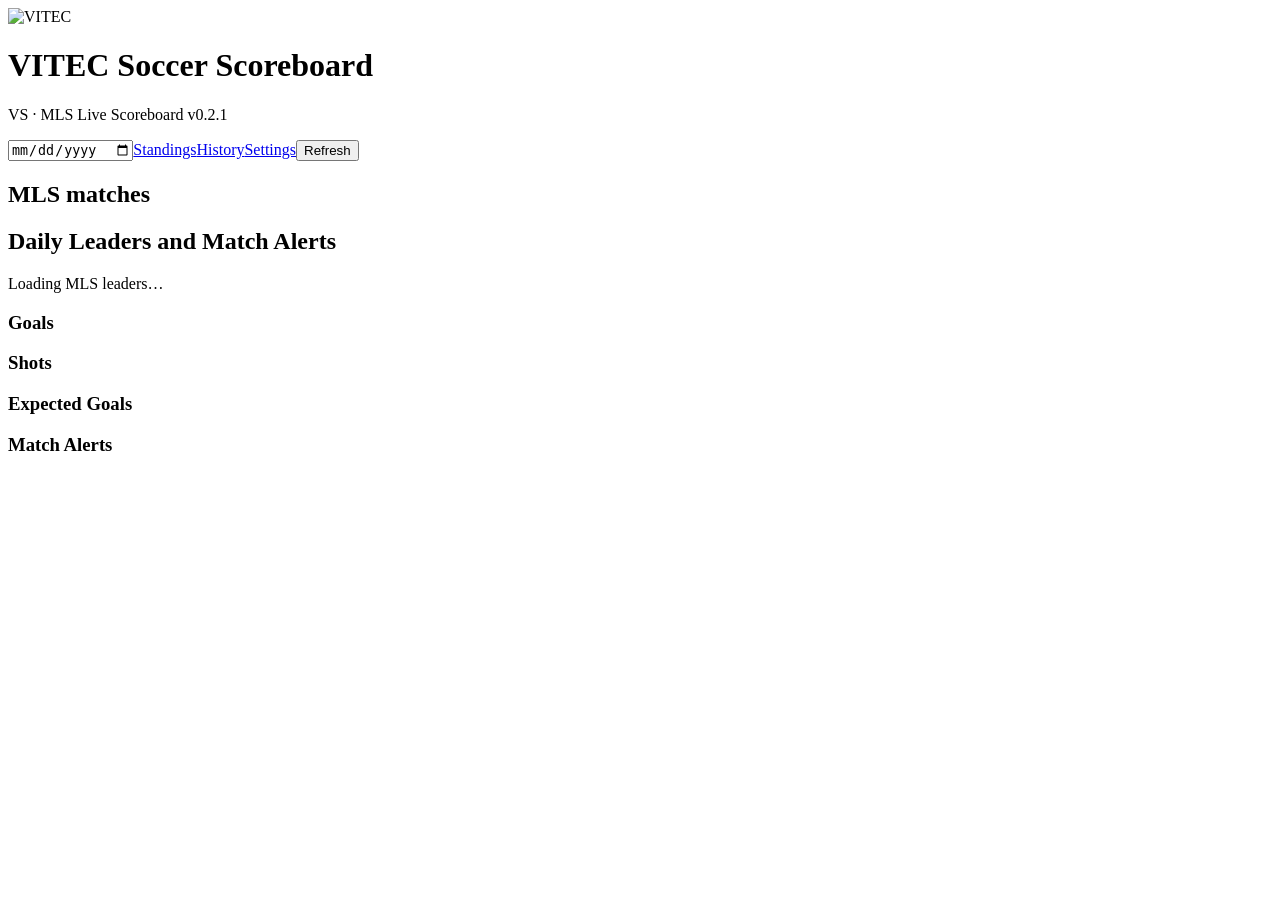
==== src/VS.Web/wwwroot/index.html @ 1ce1c999 "Build and validate Soccer Scoreboard 0.2.1 installer" ====
<!doctype html>
<html lang="en-US">
<head>
  <meta charset="utf-8" />
  <meta name="viewport" content="width=device-width,initial-scale=1" />
  <title>VITEC Soccer Scoreboard</title>
  <link rel="stylesheet" href="/site.css?v=0.2.1" />
</head>
<body>
  <header class="app-header">
    <div><div class="brand-title-row"><img src="/images/vitec-logo.png" alt="VITEC" /><h1>VITEC Soccer Scoreboard</h1></div><p>VS · MLS Live Scoreboard v0.2.1</p></div>
    <div class="header-actions"><input id="matchDate" type="date" /><a href="/standings.html">Standings</a><a href="/history.html">History</a><a href="/setup.html">Settings</a><button id="refresh" type="button">Refresh</button></div>
  </header>
  <main class="page-shell">
    <div class="section-heading-row"><h2 id="matchCount">MLS matches</h2><span id="updated" class="muted"></span></div>
    <section id="matches" class="scoreboard-grid" aria-live="polite"></section>
    <section class="leaders-section"><div class="section-heading-row"><h2>Daily Leaders and Match Alerts</h2><span id="summaryUpdated" class="muted">Loading MLS leaders…</span></div>
      <div class="daily-leaders-grid"><article class="panel"><h3>Goals</h3><div id="goalLeaders" class="leader-list"></div></article><article class="panel"><h3>Shots</h3><div id="shotLeaders" class="leader-list"></div></article><article class="panel"><h3>Expected Goals</h3><div id="xgLeaders" class="leader-list"></div></article><article class="panel"><h3>Match Alerts</h3><div id="matchAlerts" class="leader-list"></div></article></div>
    </section>
  </main>
  <script src="/soccer.js?v=0.2.1"></script>
</body>
</html>
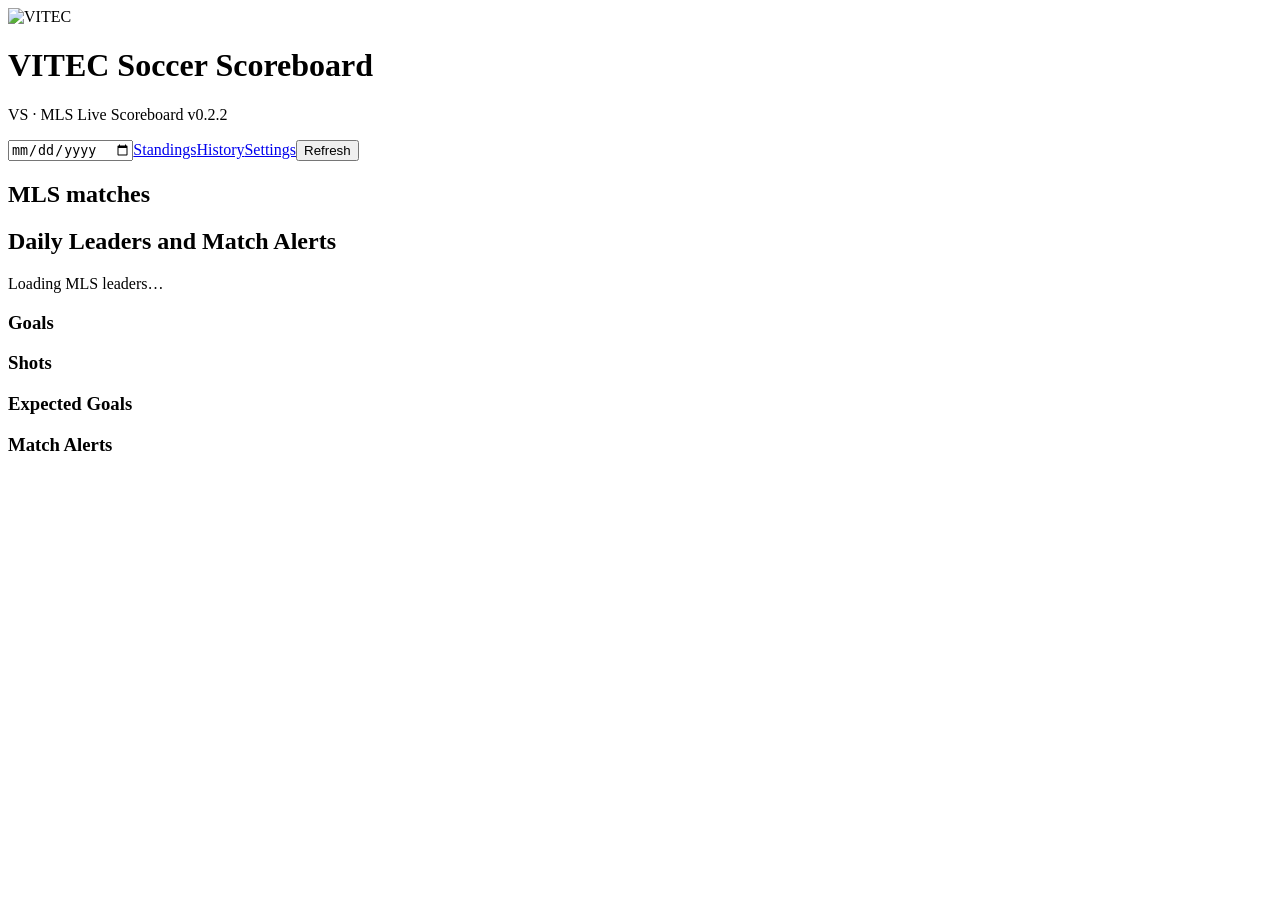
==== commit 0c991287: "Avoid Defender service binary false positive" ====
--- a/src/VS.Web/wwwroot/index.html
+++ b/src/VS.Web/wwwroot/index.html
@@ -4,11 +4,11 @@
   <meta charset="utf-8" />
   <meta name="viewport" content="width=device-width,initial-scale=1" />
   <title>VITEC Soccer Scoreboard</title>
-  <link rel="stylesheet" href="/site.css?v=0.2.1" />
+  <link rel="stylesheet" href="/site.css?v=0.2.2" />
 </head>
 <body>
   <header class="app-header">
-    <div><div class="brand-title-row"><img src="/images/vitec-logo.png" alt="VITEC" /><h1>VITEC Soccer Scoreboard</h1></div><p>VS · MLS Live Scoreboard v0.2.1</p></div>
+    <div><div class="brand-title-row"><img src="/images/vitec-logo.png" alt="VITEC" /><h1>VITEC Soccer Scoreboard</h1></div><p>VS · MLS Live Scoreboard v0.2.2</p></div>
     <div class="header-actions"><input id="matchDate" type="date" /><a href="/standings.html">Standings</a><a href="/history.html">History</a><a href="/setup.html">Settings</a><button id="refresh" type="button">Refresh</button></div>
   </header>
   <main class="page-shell">
@@ -18,6 +18,6 @@
       <div class="daily-leaders-grid"><article class="panel"><h3>Goals</h3><div id="goalLeaders" class="leader-list"></div></article><article class="panel"><h3>Shots</h3><div id="shotLeaders" class="leader-list"></div></article><article class="panel"><h3>Expected Goals</h3><div id="xgLeaders" class="leader-list"></div></article><article class="panel"><h3>Match Alerts</h3><div id="matchAlerts" class="leader-list"></div></article></div>
     </section>
   </main>
-  <script src="/soccer.js?v=0.2.1"></script>
+  <script src="/soccer.js?v=0.2.2"></script>
 </body>
 </html>
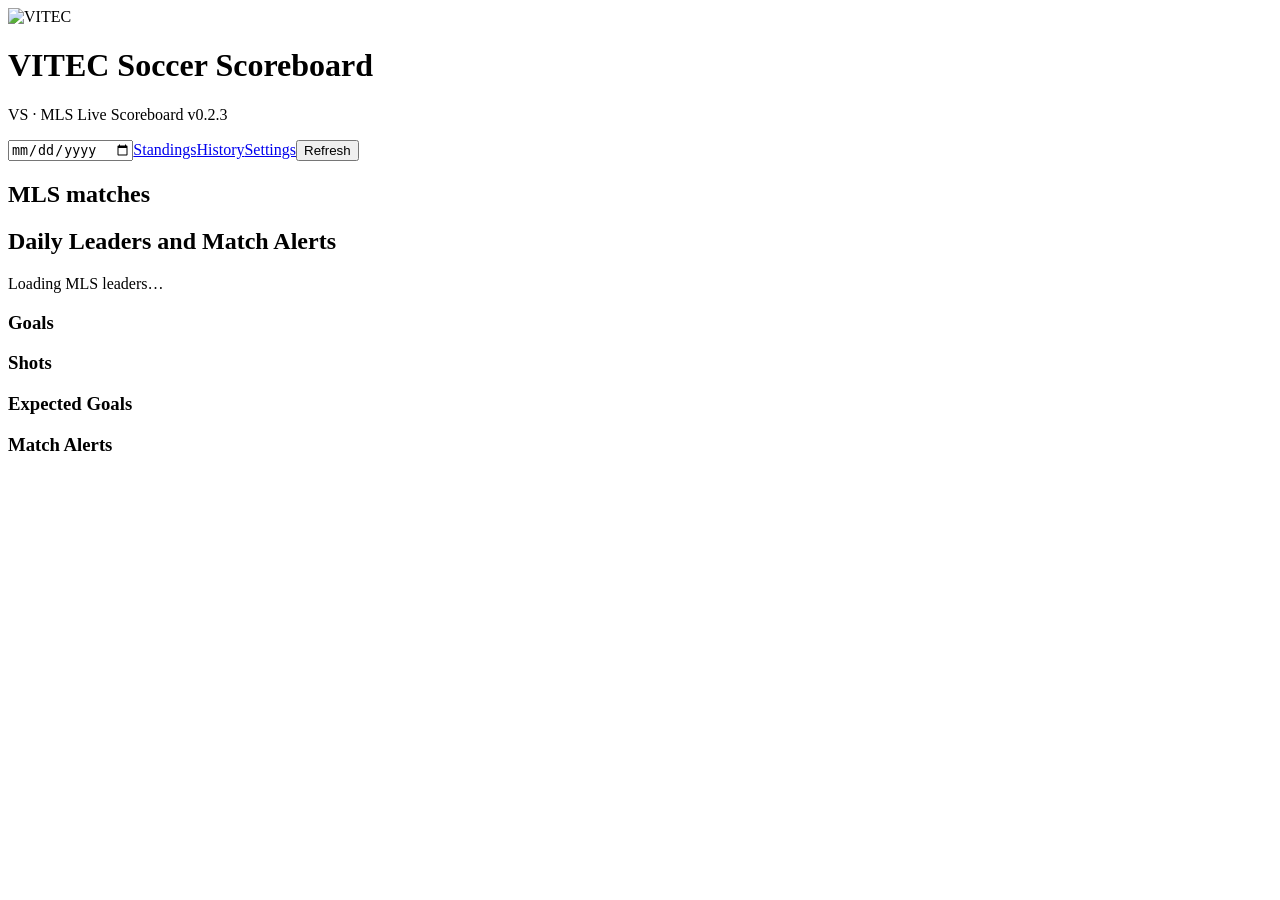
==== commit 3c2e374c: "Improve MLS layouts and add EZ TV DSM push" ====
--- a/src/VS.Web/wwwroot/index.html
+++ b/src/VS.Web/wwwroot/index.html
@@ -4,11 +4,11 @@
   <meta charset="utf-8" />
   <meta name="viewport" content="width=device-width,initial-scale=1" />
   <title>VITEC Soccer Scoreboard</title>
-  <link rel="stylesheet" href="/site.css?v=0.2.2" />
+  <link rel="stylesheet" href="/site.css?v=0.2.3" />
 </head>
 <body>
   <header class="app-header">
-    <div><div class="brand-title-row"><img src="/images/vitec-logo.png" alt="VITEC" /><h1>VITEC Soccer Scoreboard</h1></div><p>VS · MLS Live Scoreboard v0.2.2</p></div>
+    <div><div class="brand-title-row"><img src="/images/vitec-logo.png" alt="VITEC" /><h1>VITEC Soccer Scoreboard</h1></div><p>VS · MLS Live Scoreboard v0.2.3</p></div>
     <div class="header-actions"><input id="matchDate" type="date" /><a href="/standings.html">Standings</a><a href="/history.html">History</a><a href="/setup.html">Settings</a><button id="refresh" type="button">Refresh</button></div>
   </header>
   <main class="page-shell">
@@ -18,6 +18,6 @@
       <div class="daily-leaders-grid"><article class="panel"><h3>Goals</h3><div id="goalLeaders" class="leader-list"></div></article><article class="panel"><h3>Shots</h3><div id="shotLeaders" class="leader-list"></div></article><article class="panel"><h3>Expected Goals</h3><div id="xgLeaders" class="leader-list"></div></article><article class="panel"><h3>Match Alerts</h3><div id="matchAlerts" class="leader-list"></div></article></div>
     </section>
   </main>
-  <script src="/soccer.js?v=0.2.2"></script>
+  <script src="/soccer.js?v=0.2.3"></script>
 </body>
 </html>
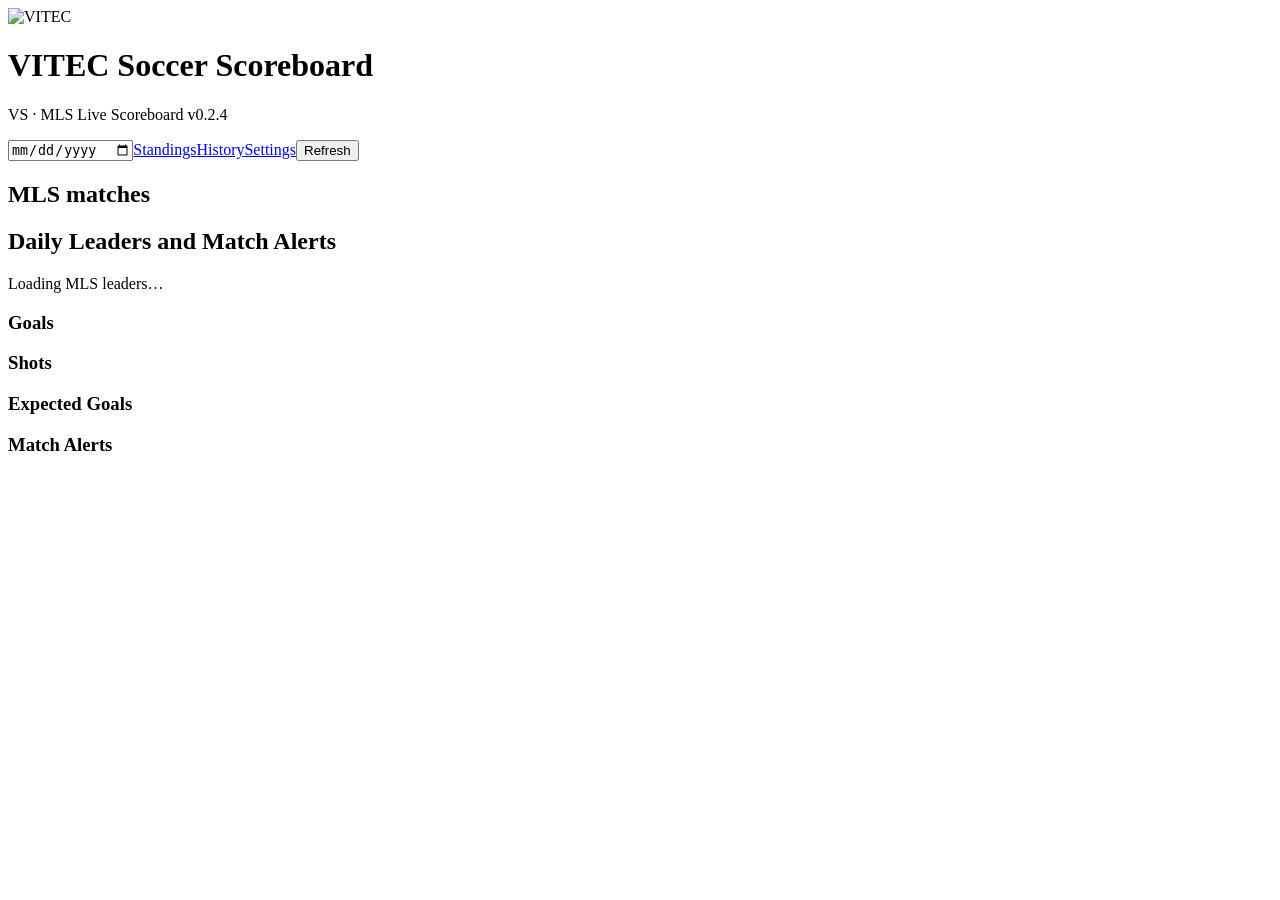
==== commit c0ed6076: "Add per-match DSM feeds and MLS history tools" ====
--- a/src/VS.Web/wwwroot/index.html
+++ b/src/VS.Web/wwwroot/index.html
@@ -4,11 +4,11 @@
   <meta charset="utf-8" />
   <meta name="viewport" content="width=device-width,initial-scale=1" />
   <title>VITEC Soccer Scoreboard</title>
-  <link rel="stylesheet" href="/site.css?v=0.2.3" />
+  <link rel="stylesheet" href="/site.css?v=0.2.4" />
 </head>
 <body>
   <header class="app-header">
-    <div><div class="brand-title-row"><img src="/images/vitec-logo.png" alt="VITEC" /><h1>VITEC Soccer Scoreboard</h1></div><p>VS · MLS Live Scoreboard v0.2.3</p></div>
+    <div><div class="brand-title-row"><img src="/images/vitec-logo.png" alt="VITEC" /><h1>VITEC Soccer Scoreboard</h1></div><p>VS · MLS Live Scoreboard v0.2.4</p></div>
     <div class="header-actions"><input id="matchDate" type="date" /><a href="/standings.html">Standings</a><a href="/history.html">History</a><a href="/setup.html">Settings</a><button id="refresh" type="button">Refresh</button></div>
   </header>
   <main class="page-shell">
@@ -18,6 +18,6 @@
       <div class="daily-leaders-grid"><article class="panel"><h3>Goals</h3><div id="goalLeaders" class="leader-list"></div></article><article class="panel"><h3>Shots</h3><div id="shotLeaders" class="leader-list"></div></article><article class="panel"><h3>Expected Goals</h3><div id="xgLeaders" class="leader-list"></div></article><article class="panel"><h3>Match Alerts</h3><div id="matchAlerts" class="leader-list"></div></article></div>
     </section>
   </main>
-  <script src="/soccer.js?v=0.2.3"></script>
+  <script src="/soccer.js?v=0.2.4"></script>
 </body>
 </html>
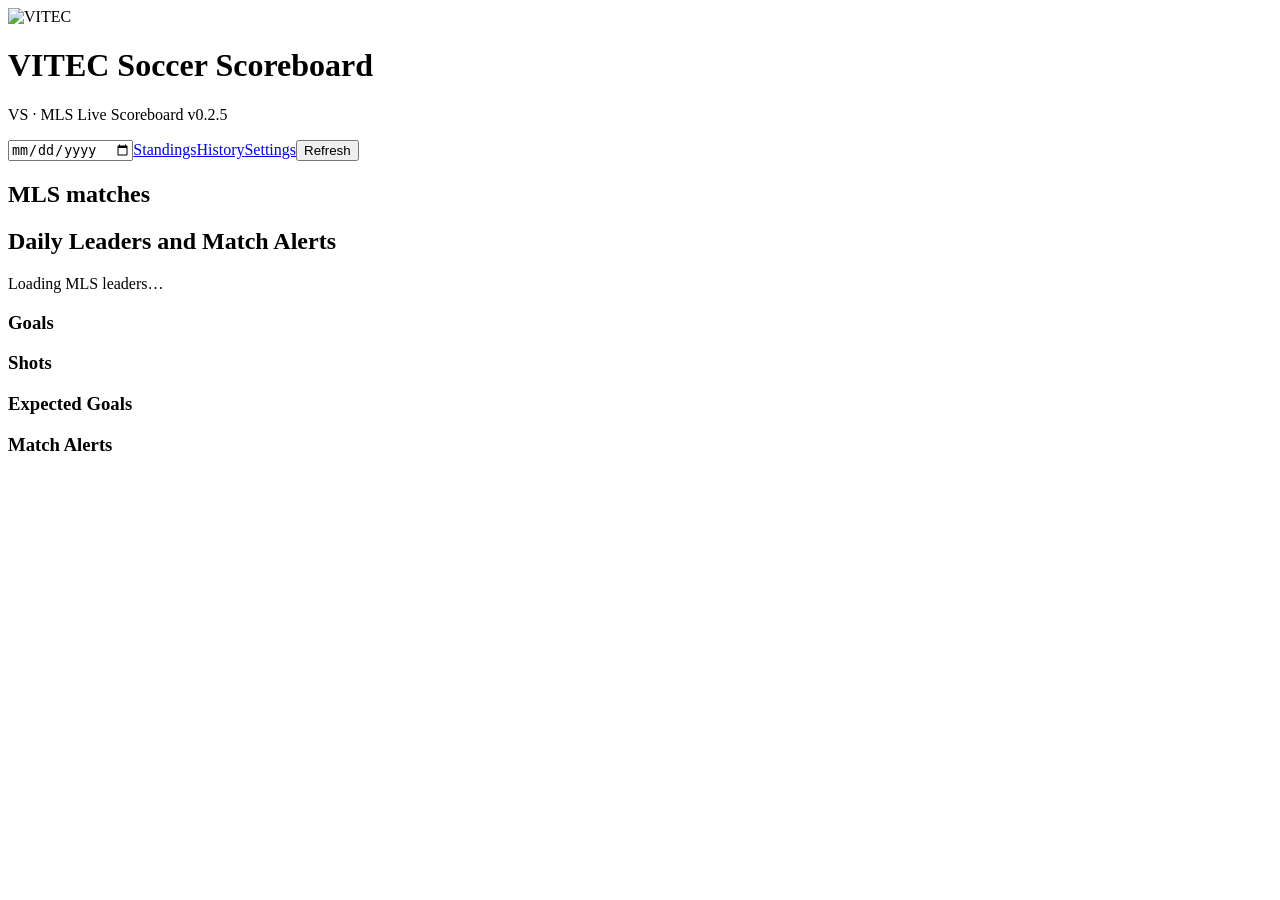
==== commit 986245ba: "Add selectable MLS shot map views" ====
--- a/src/VS.Web/wwwroot/index.html
+++ b/src/VS.Web/wwwroot/index.html
@@ -4,11 +4,11 @@
   <meta charset="utf-8" />
   <meta name="viewport" content="width=device-width,initial-scale=1" />
   <title>VITEC Soccer Scoreboard</title>
-  <link rel="stylesheet" href="/site.css?v=0.2.4" />
+  <link rel="stylesheet" href="/site.css?v=0.2.5" />
 </head>
 <body>
   <header class="app-header">
-    <div><div class="brand-title-row"><img src="/images/vitec-logo.png" alt="VITEC" /><h1>VITEC Soccer Scoreboard</h1></div><p>VS · MLS Live Scoreboard v0.2.4</p></div>
+    <div><div class="brand-title-row"><img src="/images/vitec-logo.png" alt="VITEC" /><h1>VITEC Soccer Scoreboard</h1></div><p>VS · MLS Live Scoreboard v0.2.5</p></div>
     <div class="header-actions"><input id="matchDate" type="date" /><a href="/standings.html">Standings</a><a href="/history.html">History</a><a href="/setup.html">Settings</a><button id="refresh" type="button">Refresh</button></div>
   </header>
   <main class="page-shell">
@@ -18,6 +18,6 @@
       <div class="daily-leaders-grid"><article class="panel"><h3>Goals</h3><div id="goalLeaders" class="leader-list"></div></article><article class="panel"><h3>Shots</h3><div id="shotLeaders" class="leader-list"></div></article><article class="panel"><h3>Expected Goals</h3><div id="xgLeaders" class="leader-list"></div></article><article class="panel"><h3>Match Alerts</h3><div id="matchAlerts" class="leader-list"></div></article></div>
     </section>
   </main>
-  <script src="/soccer.js?v=0.2.4"></script>
+  <script src="/soccer.js?v=0.2.5"></script>
 </body>
 </html>
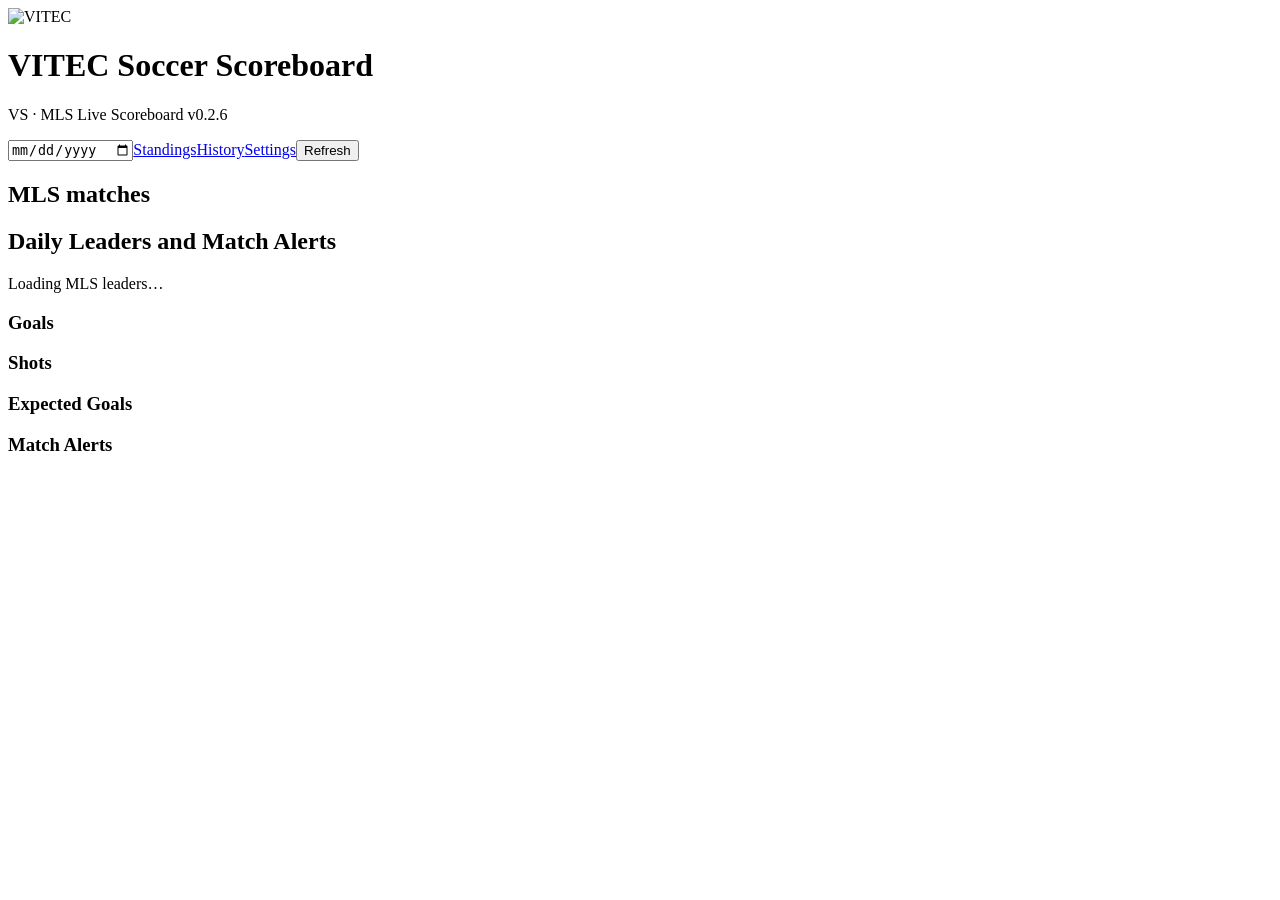
==== commit 6c425e6e: "Add selectable soccer field backgrounds" ====
--- a/src/VS.Web/wwwroot/index.html
+++ b/src/VS.Web/wwwroot/index.html
@@ -4,11 +4,11 @@
   <meta charset="utf-8" />
   <meta name="viewport" content="width=device-width,initial-scale=1" />
   <title>VITEC Soccer Scoreboard</title>
-  <link rel="stylesheet" href="/site.css?v=0.2.5" />
+  <link rel="stylesheet" href="/site.css?v=0.2.6" />
 </head>
 <body>
   <header class="app-header">
-    <div><div class="brand-title-row"><img src="/images/vitec-logo.png" alt="VITEC" /><h1>VITEC Soccer Scoreboard</h1></div><p>VS · MLS Live Scoreboard v0.2.5</p></div>
+    <div><div class="brand-title-row"><img src="/images/vitec-logo.png" alt="VITEC" /><h1>VITEC Soccer Scoreboard</h1></div><p>VS · MLS Live Scoreboard v0.2.6</p></div>
     <div class="header-actions"><input id="matchDate" type="date" /><a href="/standings.html">Standings</a><a href="/history.html">History</a><a href="/setup.html">Settings</a><button id="refresh" type="button">Refresh</button></div>
   </header>
   <main class="page-shell">
@@ -18,6 +18,6 @@
       <div class="daily-leaders-grid"><article class="panel"><h3>Goals</h3><div id="goalLeaders" class="leader-list"></div></article><article class="panel"><h3>Shots</h3><div id="shotLeaders" class="leader-list"></div></article><article class="panel"><h3>Expected Goals</h3><div id="xgLeaders" class="leader-list"></div></article><article class="panel"><h3>Match Alerts</h3><div id="matchAlerts" class="leader-list"></div></article></div>
     </section>
   </main>
-  <script src="/soccer.js?v=0.2.5"></script>
+  <script src="/soccer.js?v=0.2.6"></script>
 </body>
 </html>
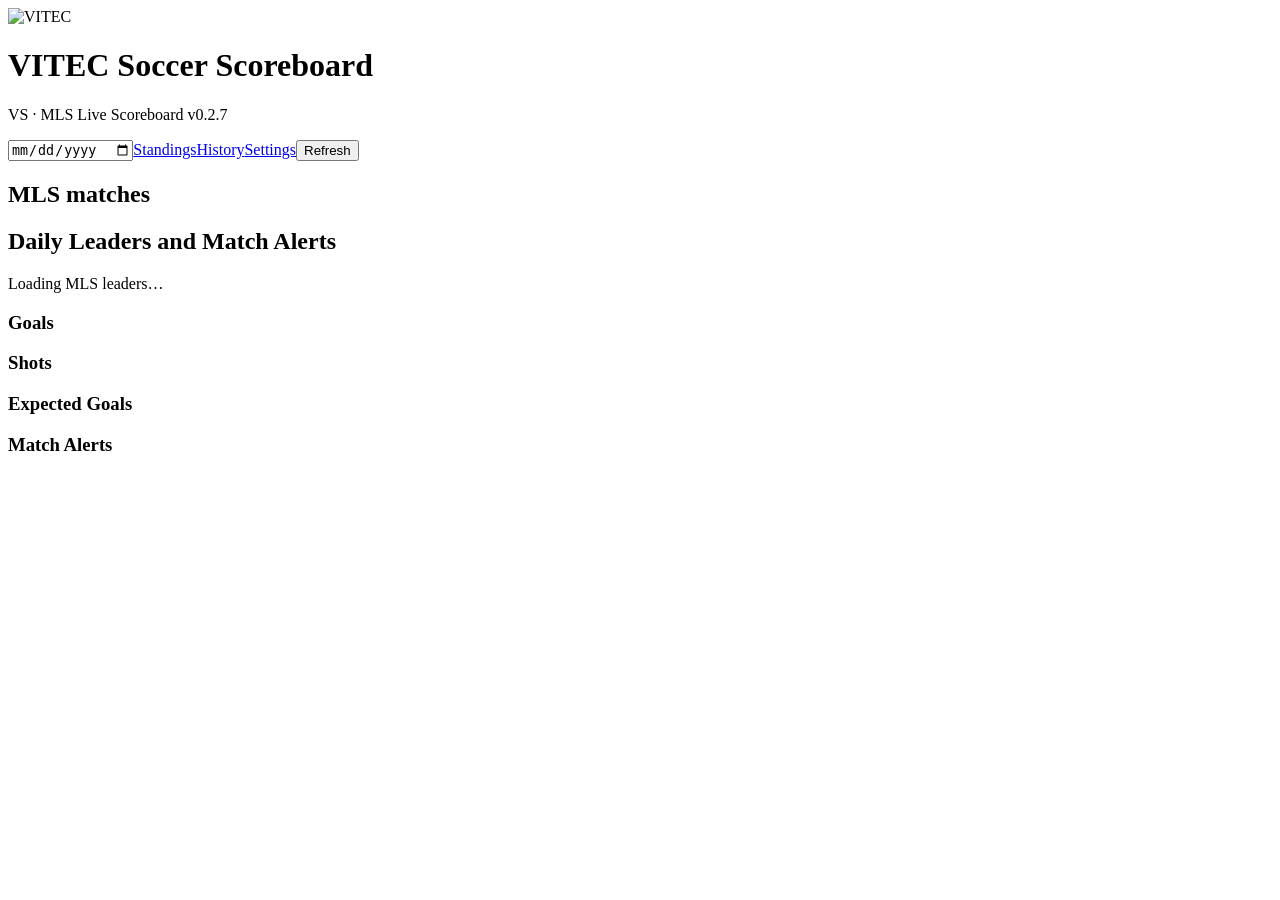
==== commit a0ae8e08: "Add configurable match conditions and local player headshots" ====
--- a/src/VS.Web/wwwroot/index.html
+++ b/src/VS.Web/wwwroot/index.html
@@ -4,11 +4,11 @@
   <meta charset="utf-8" />
   <meta name="viewport" content="width=device-width,initial-scale=1" />
   <title>VITEC Soccer Scoreboard</title>
-  <link rel="stylesheet" href="/site.css?v=0.2.6" />
+  <link rel="stylesheet" href="/site.css?v=0.2.7" />
 </head>
 <body>
   <header class="app-header">
-    <div><div class="brand-title-row"><img src="/images/vitec-logo.png" alt="VITEC" /><h1>VITEC Soccer Scoreboard</h1></div><p>VS · MLS Live Scoreboard v0.2.6</p></div>
+    <div><div class="brand-title-row"><img src="/images/vitec-logo.png" alt="VITEC" /><h1>VITEC Soccer Scoreboard</h1></div><p>VS · MLS Live Scoreboard v0.2.7</p></div>
     <div class="header-actions"><input id="matchDate" type="date" /><a href="/standings.html">Standings</a><a href="/history.html">History</a><a href="/setup.html">Settings</a><button id="refresh" type="button">Refresh</button></div>
   </header>
   <main class="page-shell">
@@ -18,6 +18,6 @@
       <div class="daily-leaders-grid"><article class="panel"><h3>Goals</h3><div id="goalLeaders" class="leader-list"></div></article><article class="panel"><h3>Shots</h3><div id="shotLeaders" class="leader-list"></div></article><article class="panel"><h3>Expected Goals</h3><div id="xgLeaders" class="leader-list"></div></article><article class="panel"><h3>Match Alerts</h3><div id="matchAlerts" class="leader-list"></div></article></div>
     </section>
   </main>
-  <script src="/soccer.js?v=0.2.6"></script>
+  <script src="/soccer.js?v=0.2.7"></script>
 </body>
 </html>
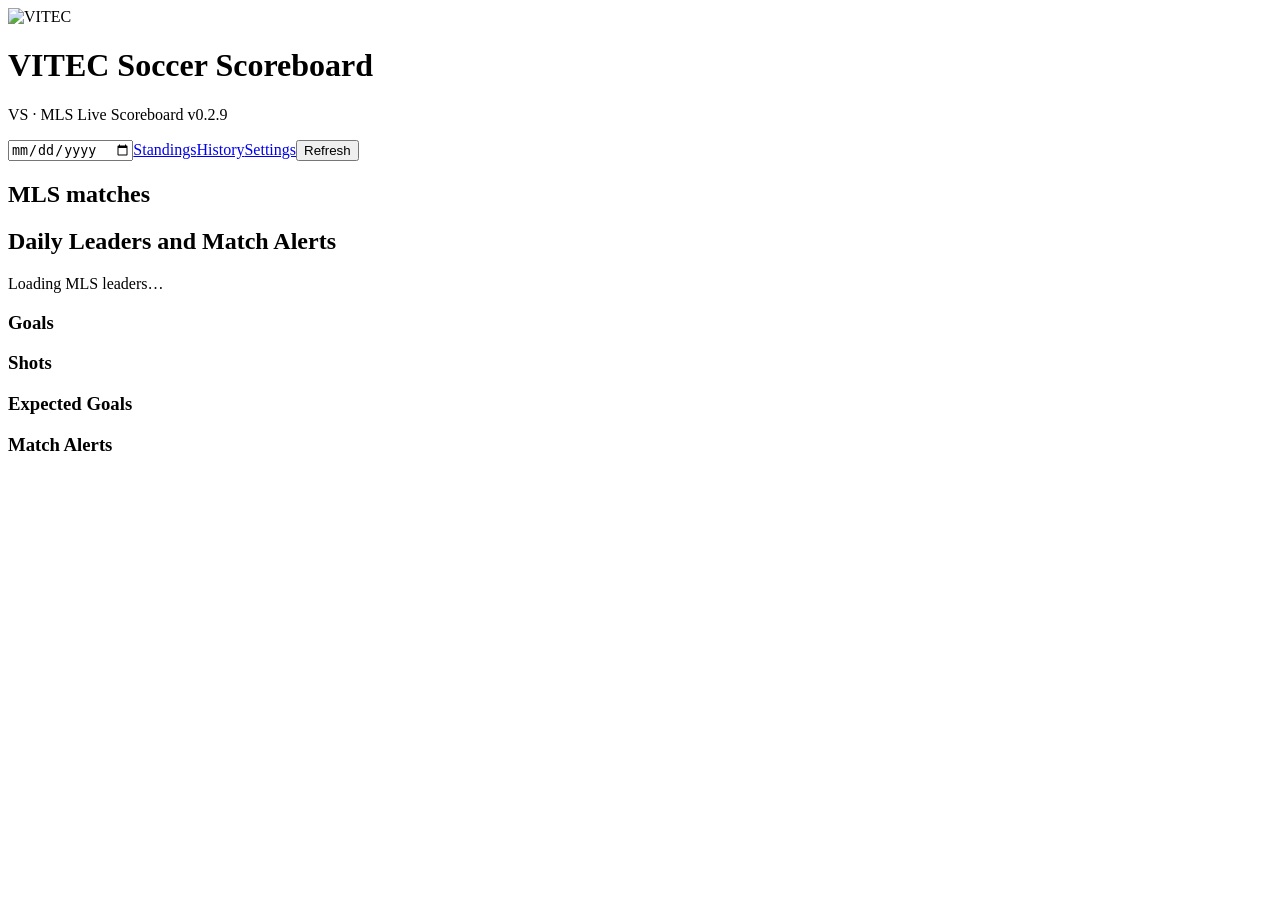
==== commit 54fe0836: "Add complete game recording replay and history layout" ====
--- a/src/VS.Web/wwwroot/index.html
+++ b/src/VS.Web/wwwroot/index.html
@@ -4,11 +4,11 @@
   <meta charset="utf-8" />
   <meta name="viewport" content="width=device-width,initial-scale=1" />
   <title>VITEC Soccer Scoreboard</title>
-  <link rel="stylesheet" href="/site.css?v=0.2.7" />
+  <link rel="stylesheet" href="/site.css?v=0.2.9" />
 </head>
 <body>
   <header class="app-header">
-    <div><div class="brand-title-row"><img src="/images/vitec-logo.png" alt="VITEC" /><h1>VITEC Soccer Scoreboard</h1></div><p>VS · MLS Live Scoreboard v0.2.7</p></div>
+    <div><div class="brand-title-row"><img src="/images/vitec-logo.png" alt="VITEC" /><h1>VITEC Soccer Scoreboard</h1></div><p>VS · MLS Live Scoreboard v0.2.9</p></div>
     <div class="header-actions"><input id="matchDate" type="date" /><a href="/standings.html">Standings</a><a href="/history.html">History</a><a href="/setup.html">Settings</a><button id="refresh" type="button">Refresh</button></div>
   </header>
   <main class="page-shell">
@@ -18,6 +18,6 @@
       <div class="daily-leaders-grid"><article class="panel"><h3>Goals</h3><div id="goalLeaders" class="leader-list"></div></article><article class="panel"><h3>Shots</h3><div id="shotLeaders" class="leader-list"></div></article><article class="panel"><h3>Expected Goals</h3><div id="xgLeaders" class="leader-list"></div></article><article class="panel"><h3>Match Alerts</h3><div id="matchAlerts" class="leader-list"></div></article></div>
     </section>
   </main>
-  <script src="/soccer.js?v=0.2.7"></script>
+  <script src="/soccer.js?v=0.2.9"></script>
 </body>
 </html>
